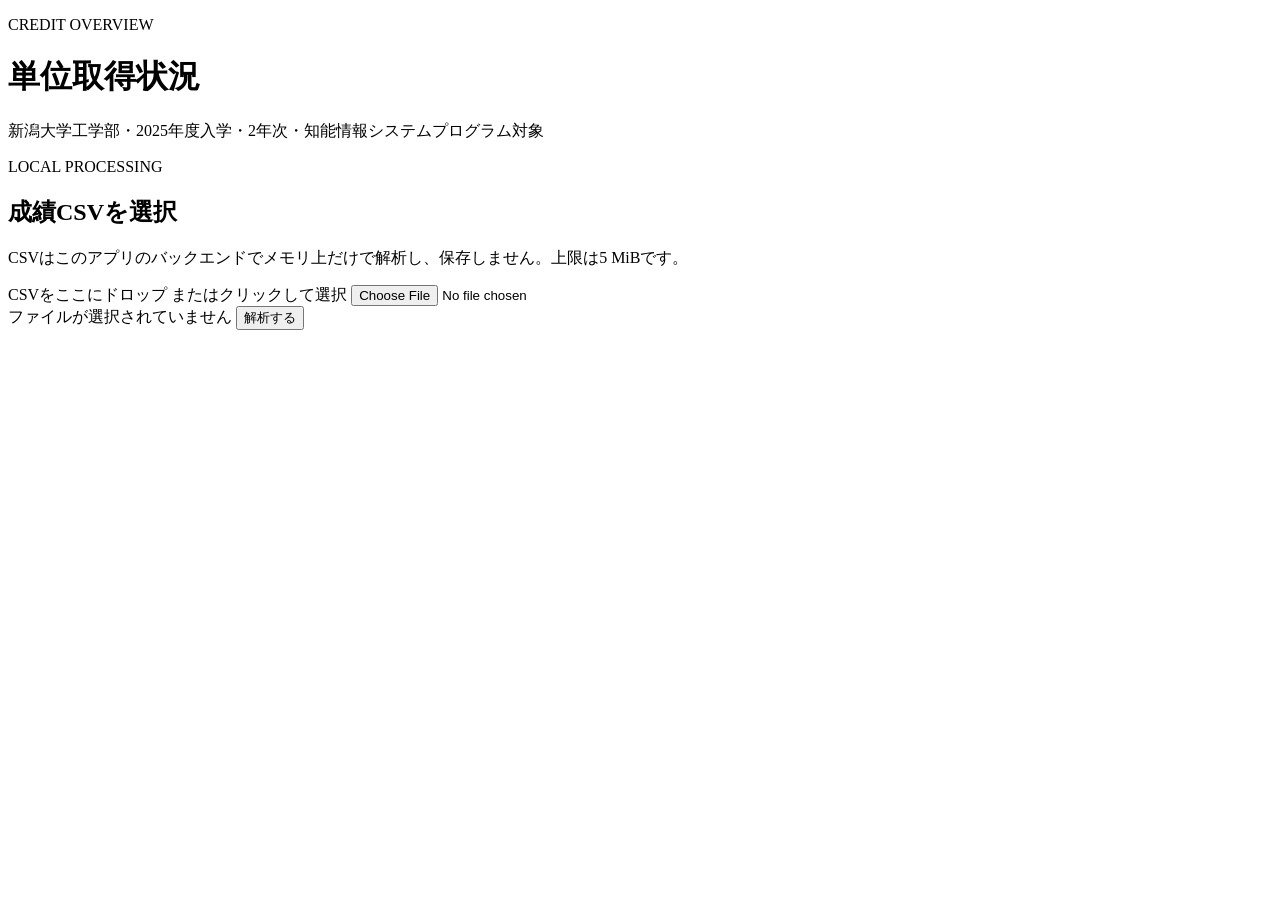
==== credit-dashboard/static/index.html @ 8af2a26a "Purge student CSV from main history" ====
<!doctype html>
<html lang="ja">
<head>
  <meta charset="utf-8">
  <meta name="viewport" content="width=device-width, initial-scale=1">
  <title>単位取得状況</title>
  <link rel="stylesheet" href="/styles.css">
  <script src="/app.js" defer></script>
</head>
<body>
  <main class="shell">
    <header class="masthead">
      <div>
        <p class="eyebrow">CREDIT OVERVIEW</p>
        <h1>単位取得状況</h1>
        <p class="muted">新潟大学工学部・2025年度入学・2年次・知能情報システムプログラム対象</p>
      </div>
    </header>

    <section class="upload-panel" aria-labelledby="upload-heading">
      <div>
        <p class="eyebrow">LOCAL PROCESSING</p>
        <h2 id="upload-heading">成績CSVを選択</h2>
        <p class="muted upload-description">CSVはこのアプリのバックエンドでメモリ上だけで解析し、保存しません。上限は5 MiBです。</p>
      </div>
      <form id="upload-form">
        <label id="drop-zone" class="drop-zone" for="csv-file">
          <span class="drop-title">CSVをここにドロップ</span>
          <span class="muted">またはクリックして選択</span>
          <input id="csv-file" name="file" type="file" accept=".csv,text/csv">
        </label>
        <div class="upload-actions">
          <span id="selected-file" class="selected-file">ファイルが選択されていません</span>
          <button id="submit" type="submit">解析する</button>
        </div>
      </form>
    </section>

    <div id="error" class="error" role="alert" hidden></div>
    <div id="status" class="status" role="status" aria-live="polite"></div>
    <section id="dashboard" hidden>
      <div class="student" id="student"></div>
      <div class="cards" id="cards"></div>
      <p class="note">取得済みには、合格かつ単位数が確定した科目だけを算入します。進級・卒業要件による判定はまだ行いません。</p>
      <div id="warnings" class="warnings" role="status" hidden></div>

      <section aria-labelledby="category-heading">
        <div class="section-heading"><h2 id="category-heading">科目区分別</h2><span id="course-count"></span></div>
        <div id="categories"></div>
      </section>

      <section aria-labelledby="courses-heading">
        <div class="section-heading"><h2 id="courses-heading">科目一覧</h2></div>
        <label class="select-label" for="course-filter">表示する区分</label>
        <select id="course-filter"><option value="all">すべて</option></select>
        <div class="table-scroll"><table>
          <thead><tr><th>科目名</th><th>大分類</th><th>分野</th><th>必選区分</th><th class="numeric">単位数</th><th>状態</th></tr></thead>
          <tbody id="courses"></tbody>
        </table></div>
      </section>

      <section aria-labelledby="json-heading" class="json-section">
        <div class="section-heading"><h2 id="json-heading">JSONデータ</h2></div>
        <details><summary>JSONを表示</summary><pre id="json"></pre></details>
      </section>
    </section>
  </main>
</body>
</html>
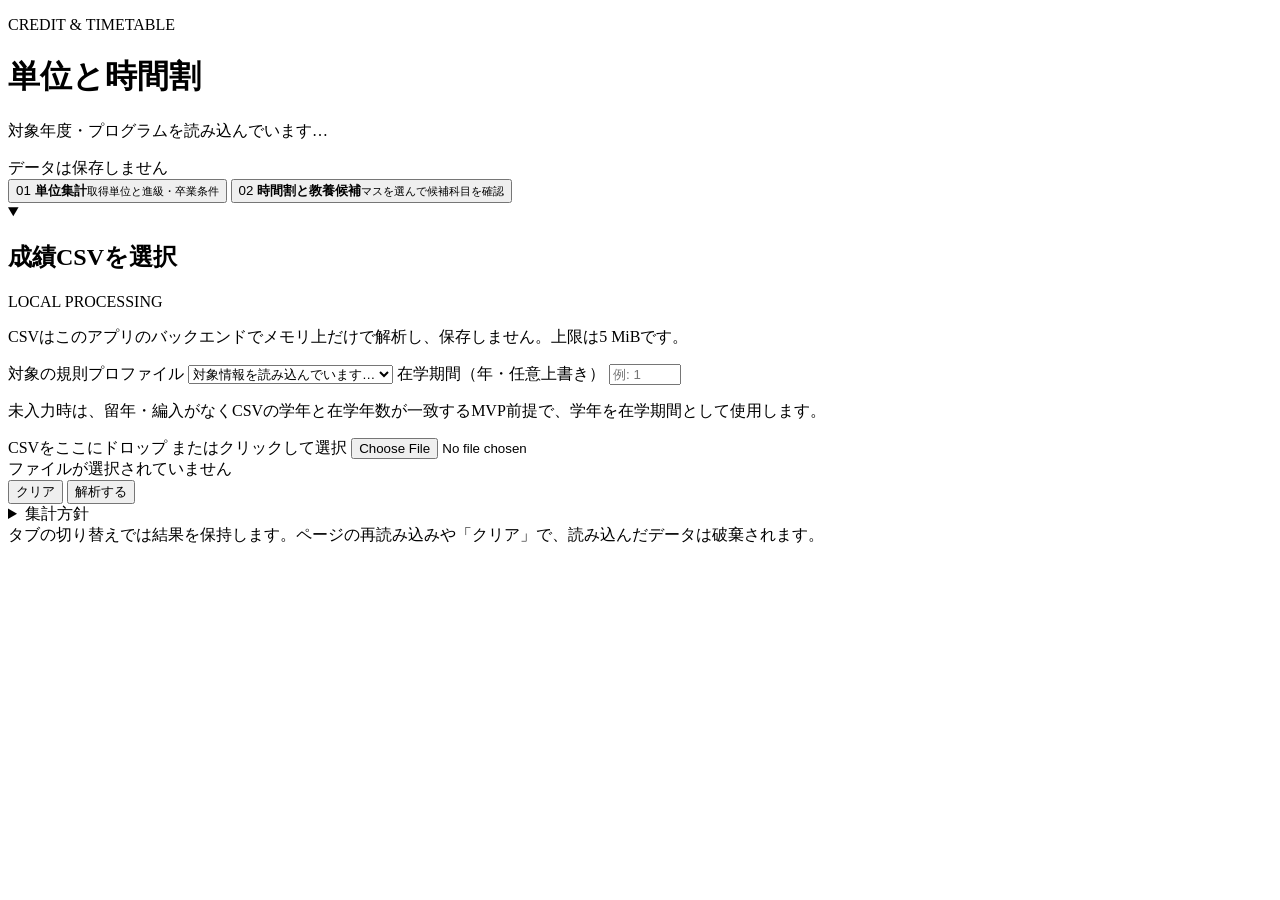
==== commit 55eaa87e: "feat: implement academic checks and liberal course recommendations Add rule profiles, progression an" ====
--- a/credit-dashboard/static/index.html
+++ b/credit-dashboard/static/index.html
@@ -3,27 +3,60 @@
 <head>
   <meta charset="utf-8">
   <meta name="viewport" content="width=device-width, initial-scale=1">
-  <title>単位取得状況</title>
+  <title>単位・時間割ダッシュボード</title>
   <link rel="stylesheet" href="/styles.css">
+  <script src="/workspace-state.js" defer></script>
   <script src="/app.js" defer></script>
+  <script src="/navigation.js" defer></script>
+  <script src="/recommendation-api.js" defer></script>
+  <script src="/recommendations.js" defer></script>
+  <script src="/timetable.js" defer></script>
+  <script src="/recommendation-search.js" defer></script>
 </head>
 <body>
   <main class="shell">
     <header class="masthead">
       <div>
-        <p class="eyebrow">CREDIT OVERVIEW</p>
-        <h1>単位取得状況</h1>
-        <p class="muted">新潟大学工学部・2025年度入学・2年次・知能情報システムプログラム対象</p>
+        <p class="eyebrow">CREDIT &amp; TIMETABLE</p>
+        <h1>単位と時間割</h1>
+        <p id="target-summary" class="muted">対象年度・プログラムを読み込んでいます…</p>
       </div>
+      <span class="privacy-label"><span class="privacy-dot" aria-hidden="true"></span>データは保存しません</span>
     </header>
 
+    <div class="workspace-tabs" role="tablist" aria-label="確認する機能">
+      <button id="report-tab" class="workspace-tab" type="button" role="tab" aria-controls="report-panel" aria-selected="true" tabindex="0" data-panel="report-panel">
+        <span class="tab-number" aria-hidden="true">01</span>
+        <span><strong>単位集計</strong><small>取得単位と進級・卒業条件</small></span>
+      </button>
+      <button id="timetable-tab" class="workspace-tab" type="button" role="tab" aria-controls="timetable-panel" aria-selected="false" tabindex="-1" data-panel="timetable-panel">
+        <span class="tab-number" aria-hidden="true">02</span>
+        <span><strong>時間割と教養候補</strong><small>マスを選んで候補科目を確認</small></span>
+      </button>
+    </div>
+
+    <section id="report-panel" class="feature-panel" role="tabpanel" aria-labelledby="report-tab">
+    <details class="content-panel csv-upload-panel" open>
+    <summary><h2 id="upload-heading">成績CSVを選択</h2></summary>
     <section class="upload-panel" aria-labelledby="upload-heading">
       <div>
         <p class="eyebrow">LOCAL PROCESSING</p>
-        <h2 id="upload-heading">成績CSVを選択</h2>
         <p class="muted upload-description">CSVはこのアプリのバックエンドでメモリ上だけで解析し、保存しません。上限は5 MiBです。</p>
       </div>
       <form id="upload-form">
+        <div class="context-grid">
+          <label>
+            <span>対象の規則プロファイル</span>
+            <select id="profile-select" name="profile_id" required>
+              <option value="">対象情報を読み込んでいます…</option>
+            </select>
+          </label>
+          <label>
+            <span>在学期間（年・任意上書き）</span>
+            <input id="residence-years" name="residence_years" type="number" min="0" max="100" step="0.5" inputmode="decimal" placeholder="例: 1">
+          </label>
+          <p class="context-help muted">未入力時は、留年・編入がなくCSVの学年と在学年数が一致するMVP前提で、学年を在学期間として使用します。</p>
+        </div>
         <label id="drop-zone" class="drop-zone" for="csv-file">
           <span class="drop-title">CSVをここにドロップ</span>
           <span class="muted">またはクリックして選択</span>
@@ -31,39 +64,177 @@
         </label>
         <div class="upload-actions">
           <span id="selected-file" class="selected-file">ファイルが選択されていません</span>
-          <button id="submit" type="submit">解析する</button>
+          <div class="button-group">
+            <button id="clear-report" class="button-secondary" type="button">クリア</button>
+            <button id="submit" type="submit">解析する</button>
+          </div>
         </div>
       </form>
     </section>
-
+    </details>
+
+    <details class="content-panel"><summary>集計方針</summary>
+    <div id="policy-notes" class="note" hidden></div>
+    </details>
     <div id="error" class="error" role="alert" hidden></div>
     <div id="status" class="status" role="status" aria-live="polite"></div>
     <section id="dashboard" hidden>
+      <details class="content-panel"><summary>学生情報・取得単位の概要</summary>
       <div class="student" id="student"></div>
       <div class="cards" id="cards"></div>
-      <p class="note">取得済みには、合格かつ単位数が確定した科目だけを算入します。進級・卒業要件による判定はまだ行いません。</p>
+      <p class="note">取得済みには、合格かつ単位数が確定した科目だけを算入します。「対象外」の科目は取得済みの表示に含め、進級・卒業要件への算入から除外します。判定は参考情報であり、大学による公式判定を代替しません。</p>
       <div id="warnings" class="warnings" role="status" hidden></div>
-
-      <section aria-labelledby="category-heading">
-        <div class="section-heading"><h2 id="category-heading">科目区分別</h2><span id="course-count"></span></div>
+      </details>
+
+      <details id="evaluation-section" class="content-panel" aria-labelledby="evaluation-heading" hidden>
+        <summary><h2 id="evaluation-heading">進級・卒業要件との比較</h2></summary>
+        <p class="muted">CSVの学年に応じた要件を表示します。教養系の卒業要件内訳は、どの学年でも卒業資格条件内に表示します。</p>
+        <div id="evaluations"></div>
+      </details>
+
+      <details class="content-panel" aria-labelledby="category-heading">
+        <summary><h2 id="category-heading">科目区分別</h2></summary>
+        <p id="course-count" class="muted"></p>
         <div id="categories"></div>
-      </section>
-
-      <section aria-labelledby="courses-heading">
-        <div class="section-heading"><h2 id="courses-heading">科目一覧</h2></div>
+      </details>
+
+      <details class="content-panel" aria-labelledby="courses-heading">
+        <summary><h2 id="courses-heading">科目一覧</h2></summary>
         <label class="select-label" for="course-filter">表示する区分</label>
         <select id="course-filter"><option value="all">すべて</option></select>
         <div class="table-scroll"><table>
           <thead><tr><th>科目名</th><th>大分類</th><th>分野</th><th>必選区分</th><th class="numeric">単位数</th><th>状態</th></tr></thead>
           <tbody id="courses"></tbody>
         </table></div>
+      </details>
+
+      <details aria-labelledby="json-heading" class="json-section content-panel">
+        <summary><h2 id="json-heading">JSONデータ</h2></summary>
+        <pre id="json"></pre>
+      </details>
+    </section>
+    </section>
+
+    <section id="timetable-panel" class="feature-panel" role="tabpanel" aria-labelledby="timetable-tab" hidden>
+      <details class="content-panel csv-upload-panel" open>
+      <summary><h2 id="timetable-upload-heading">履修表を読み込む</h2></summary>
+      <section class="upload-panel timetable-upload" aria-labelledby="timetable-upload-heading">
+        <div>
+          <p class="eyebrow">TIMETABLE CHECK</p>
+          <p class="muted upload-description">履修照会から取得したCSVで、タームごとの曜日・時限を確認します。成績CSVとは別のファイルを選択してください。</p>
+          <span class="feature-badge">時間割のマスから教養候補を確認</span>
+        </div>
+        <form id="timetable-form">
+          <label id="timetable-drop-zone" class="drop-zone" for="timetable-file">
+            <svg class="upload-icon" viewBox="0 0 24 24" fill="none" stroke="currentColor" stroke-width="1.5" aria-hidden="true"><rect x="3" y="5" width="18" height="16" rx="3"/><path d="M7 3v4m10-4v4M3 11h18m-13 4h2m4 0h2m-8 3h2"/></svg>
+            <span class="drop-title">履修表CSVをここにドロップ</span>
+            <span class="muted">またはクリックして選択 · 5 MiBまで</span>
+            <input id="timetable-file" name="file" type="file" accept=".csv,text/csv">
+          </label>
+          <div class="upload-actions">
+            <span id="timetable-selected-file" class="selected-file">ファイルが選択されていません</span>
+            <div class="button-group">
+              <button id="timetable-clear" class="button-secondary" type="button">クリア</button>
+              <button id="timetable-submit" type="submit">履修表を解析</button>
+            </div>
+          </div>
+          <p class="upload-footnote">CSVはメモリ上で解析し、ファイル・DB・ブラウザーの永続領域には保存しません。</p>
+        </form>
       </section>
-
-      <section aria-labelledby="json-heading" class="json-section">
-        <div class="section-heading"><h2 id="json-heading">JSONデータ</h2></div>
-        <details><summary>JSONを表示</summary><pre id="json"></pre></details>
+      </details>
+
+      <div id="timetable-error" class="error" role="alert" hidden></div>
+      <div id="timetable-status" class="status" role="status" aria-live="polite"></div>
+
+      <details class="content-panel"><summary>教養候補の対象</summary>
+      <section class="recommendation-settings" aria-label="教養候補の対象">
+        <div><p class="eyebrow">COURSE FINDER</p><label for="recommendation-catalog">候補を探す対象</label><select id="recommendation-catalog"><option value="">読込中…</option></select><p id="recommendation-scope" class="muted" role="status">候補データを読み込んでいます…</p></div>
+        <button id="recommendation-browse" class="button-secondary" type="button" disabled>CSVなしで候補を見る</button>
       </section>
-    </section>
+      </details>
+
+      <details class="credit-search-panel content-panel" aria-labelledby="credit-search-heading">
+        <summary><h3 id="credit-search-heading">不足単位を補える教養を探す</h3></summary>
+        <p class="eyebrow">CREDIT MATCH</p>
+        <p class="muted">単位集計タブで選択した成績CSVと、上で選択した履修表CSVを使います。卒業要件の不足を、空き時間にある教養科目と照合します。</p>
+        <p id="credit-search-files" class="credit-search-files" role="status"></p>
+        <form id="credit-search-form" class="credit-search-actions">
+          <label class="term-select-label" for="credit-search-term">探索するターム<select id="credit-search-term"></select></label>
+          <button id="credit-search-submit" type="submit">空き時間と不足単位から探す</button>
+          <button id="credit-search-clear" class="button-secondary" type="button">探索結果をクリア</button>
+        </form>
+        <div id="credit-search-error" class="error" role="alert" hidden></div>
+        <details id="credit-search-result" class="content-panel" aria-live="polite" hidden>
+          <summary>単位照合の探索結果</summary>
+          <p id="credit-search-status" class="recommendation-status" role="status"></p>
+          <details class="credit-search-baseline"><summary>照合した卒業要件の内訳</summary><div id="credit-search-baseline"></div></details>
+          <div id="credit-search-candidates" class="recommendation-candidates"></div>
+          <details id="credit-search-review" class="credit-search-review" hidden><summary id="credit-search-review-summary"></summary><div id="credit-search-review-candidates" class="recommendation-candidates"></div></details>
+          <div id="credit-search-notes" class="recommendation-notes"></div>
+          <details class="recommendation-debug"><summary>単位照合APIのJSONを確認</summary><pre id="credit-search-json"></pre></details>
+        </details>
+      </details>
+
+      <details id="timetable-empty" class="content-panel" aria-labelledby="timetable-empty-heading">
+        <summary><h3 id="timetable-empty-heading">時間割の使い方</h3></summary>
+        <div class="empty-panel">
+        <div class="empty-calendar" aria-hidden="true"><span></span><span></span><span></span><span></span><span></span><span></span></div>
+        <p class="muted">読み込み後に年度・タームを切り替え、通常授業の配置と要確認事項を確認できます。</p>
+        <p class="muted">CSVなしでも上のボタンから教養候補を確認できます。履修表を読み込むと、他の曜限との重複も確認します。</p>
+        </div>
+      </details>
+
+      <details id="recommendation-preview" class="calendar-panel content-panel" aria-labelledby="recommendation-preview-heading" hidden>
+        <summary><h3 id="recommendation-preview-heading">マスを選んで教養候補を探す</h3></summary>
+        <div class="calendar-toolbar"><div><p class="muted">履修表未読込：登録済み授業との重複は未確認です。</p></div><label class="term-select-label" for="recommendation-preview-term"><span>表示するターム</span><select id="recommendation-preview-term"></select></label></div>
+        <div id="recommendation-preview-grid" class="table-scroll timetable-scroll" role="region" aria-label="候補を探す時間割" tabindex="0"></div>
+      </details>
+
+      <section id="timetable-dashboard" hidden>
+        <details class="content-panel" aria-labelledby="timetable-overview-heading">
+        <summary><h2 id="timetable-overview-heading">読み取った時間割の概要</h2></summary>
+        <div class="timetable-result-heading">
+          <div><p class="eyebrow">PARSED TIMETABLE</p><p id="timetable-context" class="muted"></p></div>
+          <span id="timetable-readiness" class="status-badge"></span>
+        </div>
+        <div id="timetable-cards" class="cards"></div>
+        <div id="timetable-policy-notes" class="policy-banner" role="note" hidden></div>
+        <div id="timetable-warnings" class="timetable-warnings" role="status" hidden></div>
+        </details>
+
+        <details class="calendar-panel content-panel" aria-labelledby="timetable-grid-heading">
+          <summary><h3 id="timetable-grid-heading">通常授業の配置</h3></summary>
+          <div class="calendar-toolbar">
+            <div><p class="muted">月〜金・1〜5限のマスを選ぶと教養候補を確認できます。</p></div>
+            <label class="term-select-label" for="timetable-term"><span>表示する年度・ターム</span><select id="timetable-term"></select></label>
+          </div>
+          <div class="calendar-legend"><span><i class="legend-dot occupied" aria-hidden="true"></i>通常授業あり</span><span><i class="legend-dot empty" aria-hidden="true"></i>通常授業なし</span><span><i class="legend-dot unconfirmed" aria-hidden="true"></i>未確認</span></div>
+          <div id="timetable-grid" class="table-scroll timetable-scroll" role="region" aria-label="読み取った時間割。横方向にスクロールできます" tabindex="0"></div>
+          <p class="calendar-note">「通常授業なし」は履修可能を保証するものではありません。番号0で除外した授業や、CSVに掲載されていない範囲は含みません。未解決の情報があれば空き時間の判定を保留します。</p>
+        </details>
+
+        <details class="content-panel" aria-labelledby="timetable-courses-heading">
+          <summary><h2 id="timetable-courses-heading">表示中タームの通常科目</h2></summary>
+          <p id="timetable-course-count" class="muted"></p>
+          <p class="muted timetable-list-help">この確認画面では、APIが返す開講番号と曜限を表示します。科目名・教員名は履修表APIの返却対象に含めていません。</p>
+          <div class="table-scroll"><table class="timetable-course-table"><thead><tr><th scope="col">開講番号</th><th scope="col">年度・ターム</th><th scope="col">曜日・時限</th></tr></thead><tbody id="timetable-courses"></tbody></table></div>
+        </details>
+
+        <details class="json-section content-panel" aria-labelledby="timetable-json-heading">
+          <summary><h2 id="timetable-json-heading">履修表の開発用データ</h2></summary>
+          <pre id="timetable-json"></pre>
+        </details>
+      </section>
+      <details id="recommendation-result" class="recommendation-result content-panel" aria-labelledby="recommendation-heading" aria-live="polite" hidden>
+        <summary><h2 id="recommendation-heading"></h2></summary>
+        <div class="section-heading"><p class="eyebrow">COURSE CANDIDATES</p><span id="recommendation-count"></span></div>
+        <p id="recommendation-status" class="recommendation-status" role="status"></p>
+        <div id="recommendation-candidates" class="recommendation-candidates"></div>
+        <div id="recommendation-notes" class="recommendation-notes"></div>
+        <details class="recommendation-debug"><summary>候補APIのJSONを確認</summary><pre id="recommendation-json"></pre></details>
+      </details>
+    </section>
+    <footer class="page-footer">タブの切り替えでは結果を保持します。ページの再読み込みや「クリア」で、読み込んだデータは破棄されます。</footer>
   </main>
 </body>
 </html>
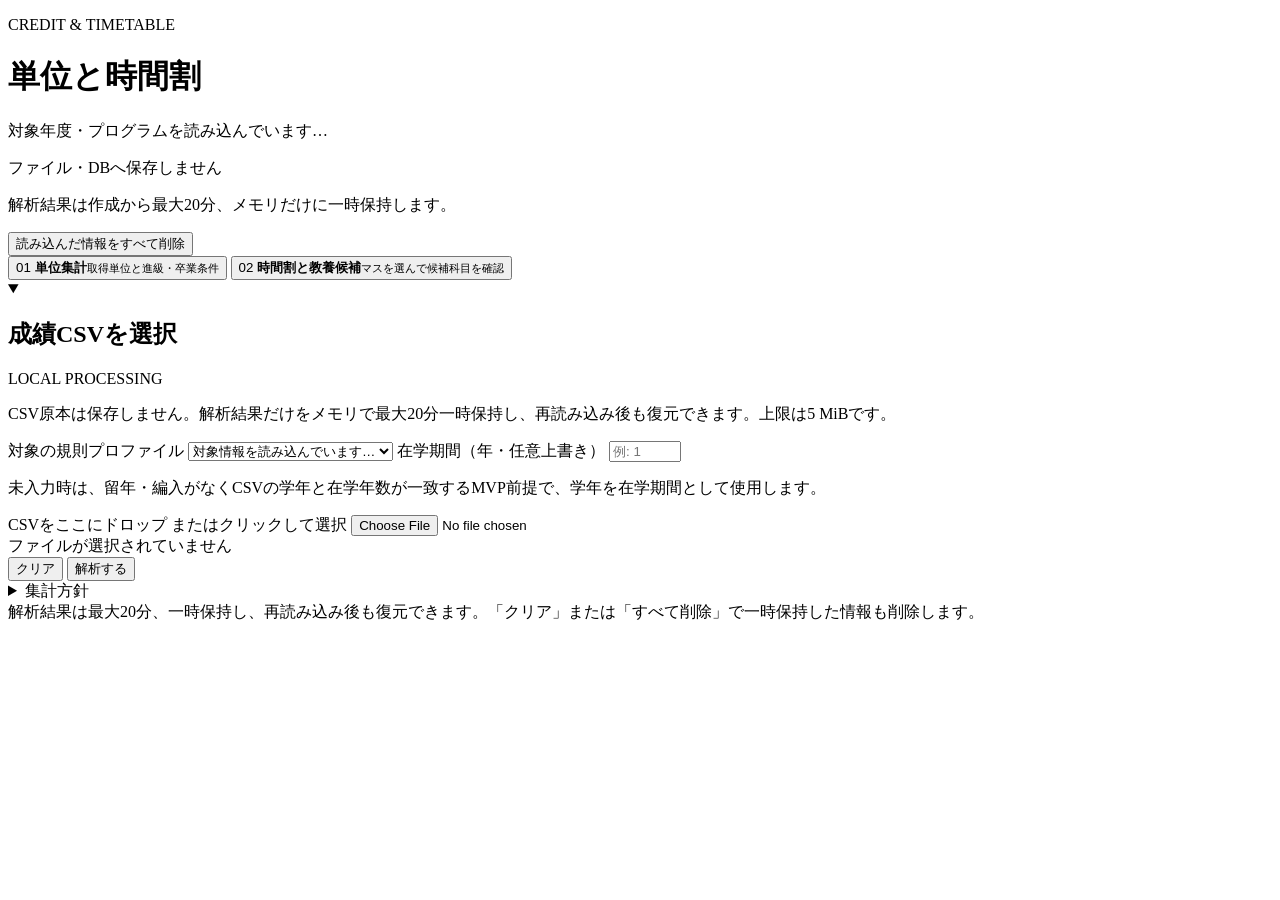
==== commit 38a17340: "feat: add memory-only CSV sessions and reload recovery Restore parsed reports and timetables through" ====
--- a/credit-dashboard/static/index.html
+++ b/credit-dashboard/static/index.html
@@ -5,6 +5,7 @@
   <meta name="viewport" content="width=device-width, initial-scale=1">
   <title>単位・時間割ダッシュボード</title>
   <link rel="stylesheet" href="/styles.css">
+  <script src="/session-client.js" defer></script>
   <script src="/workspace-state.js" defer></script>
   <script src="/app.js" defer></script>
   <script src="/navigation.js" defer></script>
@@ -21,8 +22,10 @@
         <h1>単位と時間割</h1>
         <p id="target-summary" class="muted">対象年度・プログラムを読み込んでいます…</p>
       </div>
-      <span class="privacy-label"><span class="privacy-dot" aria-hidden="true"></span>データは保存しません</span>
+      <span class="privacy-label"><span class="privacy-dot" aria-hidden="true"></span>ファイル・DBへ保存しません</span>
     </header>
+
+    <div class="session-controls"><p id="session-status" class="status" role="status" aria-live="polite">解析結果は作成から最大20分、メモリだけに一時保持します。</p><button id="session-end" class="button-secondary" type="button">読み込んだ情報をすべて削除</button></div>
 
     <div class="workspace-tabs" role="tablist" aria-label="確認する機能">
       <button id="report-tab" class="workspace-tab" type="button" role="tab" aria-controls="report-panel" aria-selected="true" tabindex="0" data-panel="report-panel">
@@ -41,7 +44,7 @@
     <section class="upload-panel" aria-labelledby="upload-heading">
       <div>
         <p class="eyebrow">LOCAL PROCESSING</p>
-        <p class="muted upload-description">CSVはこのアプリのバックエンドでメモリ上だけで解析し、保存しません。上限は5 MiBです。</p>
+        <p class="muted upload-description">CSV原本は保存しません。解析結果だけをメモリで最大20分一時保持し、再読み込み後も復元できます。上限は5 MiBです。</p>
       </div>
       <form id="upload-form">
         <div class="context-grid">
@@ -148,7 +151,7 @@
 
       <details class="content-panel"><summary>教養候補の対象</summary>
       <section class="recommendation-settings" aria-label="教養候補の対象">
-        <div><p class="eyebrow">COURSE FINDER</p><label for="recommendation-catalog">候補を探す対象</label><select id="recommendation-catalog"><option value="">読込中…</option></select><p id="recommendation-scope" class="muted" role="status">候補データを読み込んでいます…</p></div>
+        <div><p class="eyebrow">COURSE FINDER</p><p id="recommendation-target" role="status">単位集計の対象情報を読み込んでいます…</p><p id="recommendation-scope" class="muted" role="status">候補データを読み込んでいます…</p></div>
         <button id="recommendation-browse" class="button-secondary" type="button" disabled>CSVなしで候補を見る</button>
       </section>
       </details>
@@ -156,7 +159,7 @@
       <details class="credit-search-panel content-panel" aria-labelledby="credit-search-heading">
         <summary><h3 id="credit-search-heading">不足単位を補える教養を探す</h3></summary>
         <p class="eyebrow">CREDIT MATCH</p>
-        <p class="muted">単位集計タブで選択した成績CSVと、上で選択した履修表CSVを使います。卒業要件の不足を、空き時間にある教養科目と照合します。</p>
+        <p class="muted">単位集計タブの対象プログラム・成績CSVと、上で選択した履修表CSVを使います。卒業要件の不足を、空き時間にある教養科目と照合します。</p>
         <p id="credit-search-files" class="credit-search-files" role="status"></p>
         <form id="credit-search-form" class="credit-search-actions">
           <label class="term-select-label" for="credit-search-term">探索するターム<select id="credit-search-term"></select></label>
@@ -234,7 +237,7 @@
         <details class="recommendation-debug"><summary>候補APIのJSONを確認</summary><pre id="recommendation-json"></pre></details>
       </details>
     </section>
-    <footer class="page-footer">タブの切り替えでは結果を保持します。ページの再読み込みや「クリア」で、読み込んだデータは破棄されます。</footer>
+    <footer class="page-footer">解析結果は最大20分、一時保持し、再読み込み後も復元できます。「クリア」または「すべて削除」で一時保持した情報も削除します。</footer>
   </main>
 </body>
 </html>
